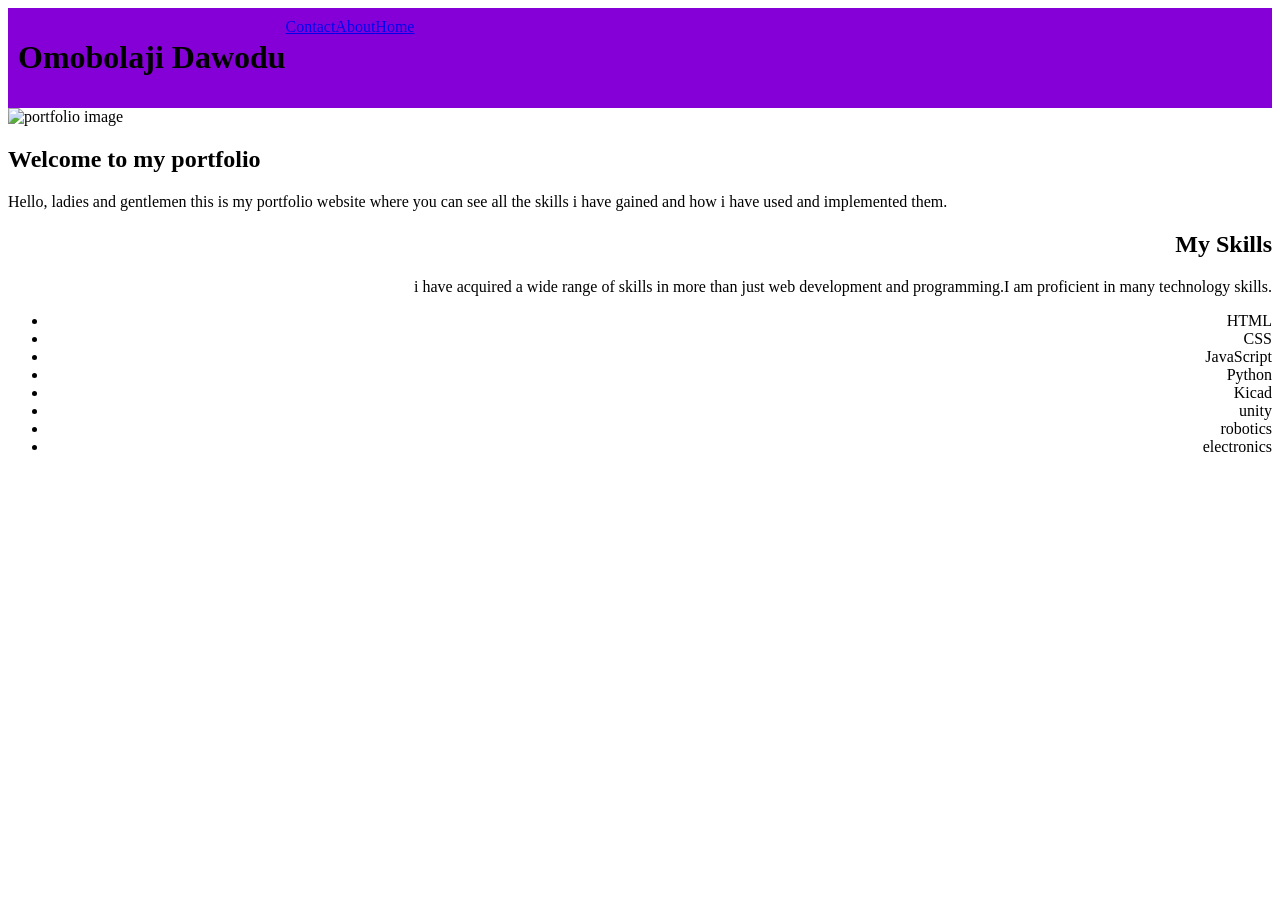
==== index.html @ 8bf31783 "ver 1 i added a mvp of the homepage" ====
<!DOCTYPE html>
<html lang="en">
<head>
    <meta charset="UTF-8">
    <meta name="viewport" content="width=device-width, initial-scale=1.0">
    <title>homepage</title>
    <link rel="stylesheet" href="style.css">
</head>
<body>
    <div class="header">
        <h1>Omobolaji  Dawodu</h1>
        <div class="nav">
            <ul id="navbar">
                <li><a href="index.html">Home</a></li>
                <li><a href="about.html">About</a></li>
                <li><a href="contact.html">Contact</a></li>
            </ul>
        </div>
    </div>
    <div class="main1">
        <img src="images/portfolio.jpg" alt="portfolio image" width="400" height="300">
        <h2>Welcome to my portfolio</h2>
        <p>Hello, ladies and gentlemen this is my portfolio website where you can see all the skills i have gained and how i have used and implemented them.</p>
    </div>
    <div class="main2">
        <h2>My Skills</h2>
        <p>i have acquired a wide range of skills in more than just web development and  programming.I am proficient in many technology skills.</p>
        
        <ul id="skilllist">
            <li>HTML</li>
            <li>CSS</li>
            <li>JavaScript</li>
            <li>Python</li>
            <li>Kicad</li>
            <li>unity</li>
            <li>robotics</li>
            <li>electronics</li>
        </ul>
         
    </div>
</body>
</html>
---- style.css ----
.header{
    background-color: #8500d7;
    color: rgb(0, 0, 0);
    padding: 10px;
    display: flex;
    flex-direction: row;
    align-items: left;
}
#navbar{
    display: flex;
    flex-direction: row-reverse;
    justify-content: space-evenly;
    list-style-type: none;
    margin: 0;
    padding: 0;
    
}

.main2{
    text-align: right;
}
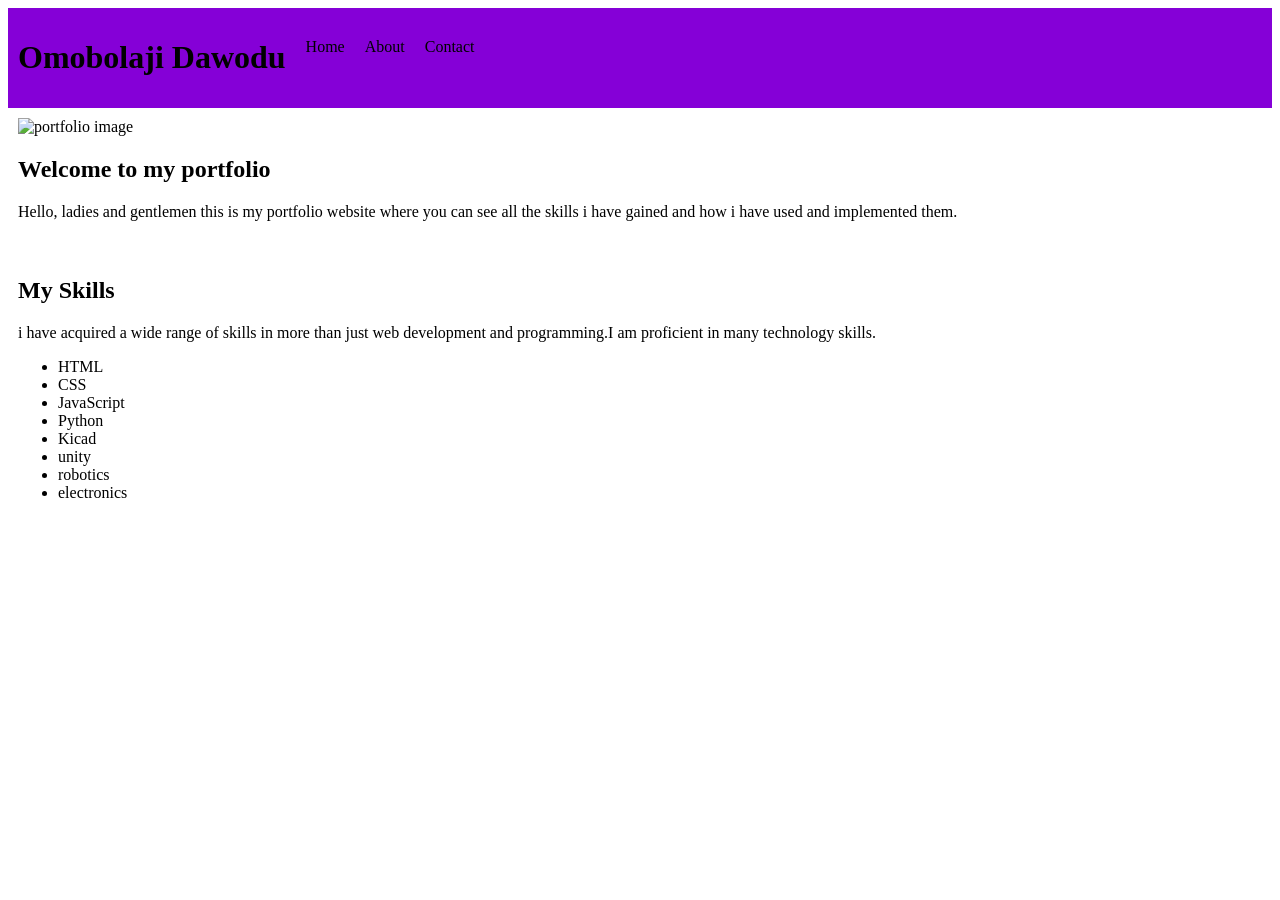
==== commit 34a12f7b: "ver 2 k" ====
--- a/index.html
+++ b/index.html
@@ -9,13 +9,11 @@
 <body>
     <div class="header">
         <h1>Omobolaji  Dawodu</h1>
-        <div class="nav">
-            <ul id="navbar">
-                <li><a href="index.html">Home</a></li>
-                <li><a href="about.html">About</a></li>
-                <li><a href="contact.html">Contact</a></li>
-            </ul>
-        </div>
+        <nav>
+            <div>Home</div>
+            <div>About</div>
+            <div>Contact</div>
+        </nav>
     </div>
     <div class="main1">
         <img src="images/portfolio.jpg" alt="portfolio image" width="400" height="300">
@@ -25,7 +23,7 @@
     <div class="main2">
         <h2>My Skills</h2>
         <p>i have acquired a wide range of skills in more than just web development and  programming.I am proficient in many technology skills.</p>
-        
+
         <ul id="skilllist">
             <li>HTML</li>
             <li>CSS</li>
--- a/style.css
+++ b/style.css
@@ -6,16 +6,12 @@
     flex-direction: row;
     align-items: left;
 }
-#navbar{
+nav{
+    padding: 10px;
     display: flex;
-    flex-direction: row-reverse;
-    justify-content: space-evenly;
-    list-style-type: none;
-    margin: 0;
-    padding: 0;
+    justify-content: space-around;
+}
+div{
+    padding: 10px;
     
-}
-
-.main2{
-    text-align: right;
 }
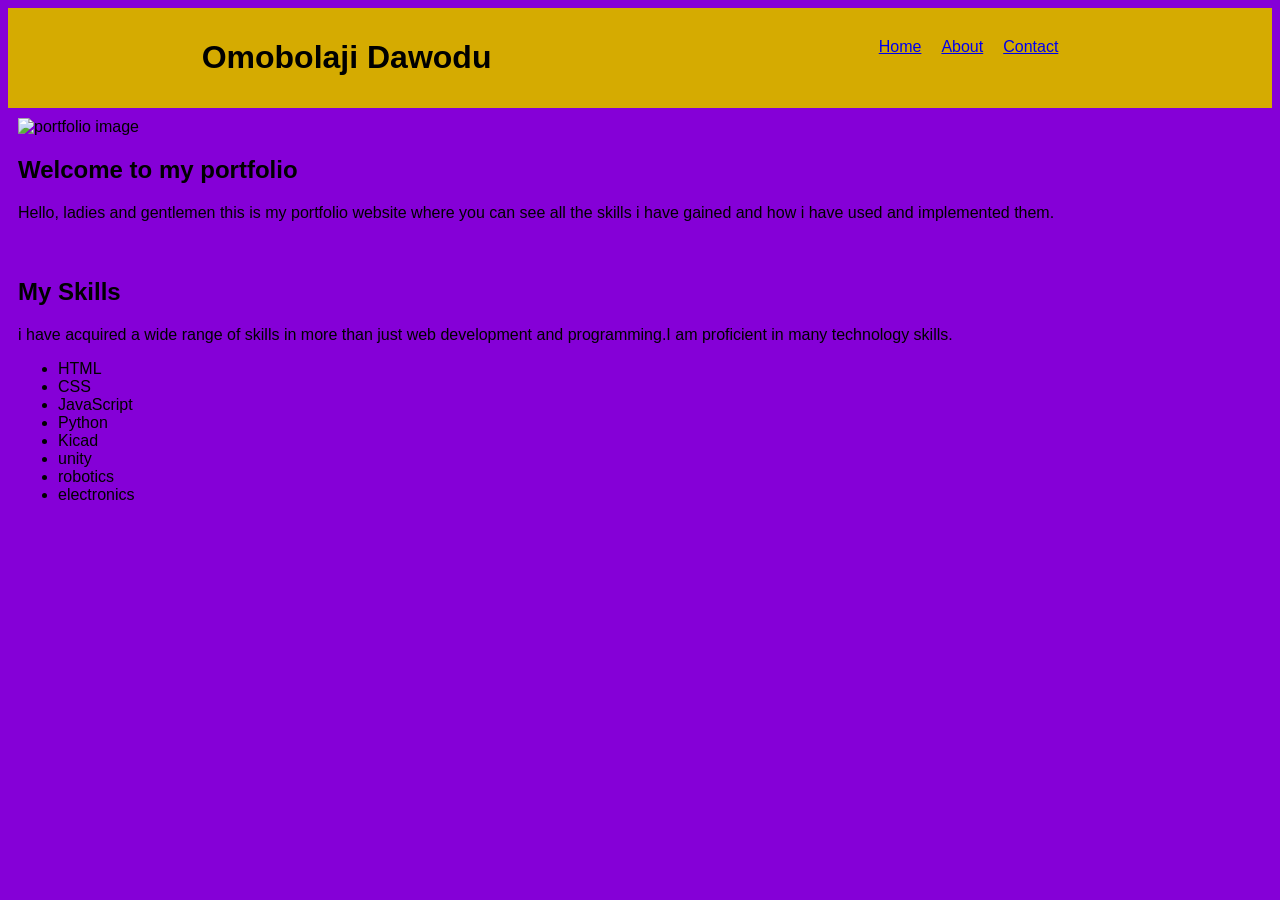
==== commit d281e18e: "ver 3 x" ====
--- a/index.html
+++ b/index.html
@@ -10,9 +10,9 @@
     <div class="header">
         <h1>Omobolaji  Dawodu</h1>
         <nav>
-            <div>Home</div>
-            <div>About</div>
-            <div>Contact</div>
+            <div><a href="index.html">Home</a></div>
+            <div><a href="aboutme.html">About</a></div>
+            <div><a href="contact.html">Contact</a></div>
         </nav>
     </div>
     <div class="main1">
--- a/style.css
+++ b/style.css
@@ -1,17 +1,21 @@
 .header{
-    background-color: #8500d7;
+    background-color: #d5ab01;
     color: rgb(0, 0, 0);
     padding: 10px;
     display: flex;
-    flex-direction: row;
-    align-items: left;
+
 }
 nav{
     padding: 10px;
     display: flex;
-    justify-content: space-around;
+    justify-content: flex-start;
+
 }
 div{
-    padding: 10px;
-    
+  padding: 10px;
+  justify-content: space-around;
+}
+body{
+    background-color: #8500d7;
+    font-family: Arial, sans-serif;
 }
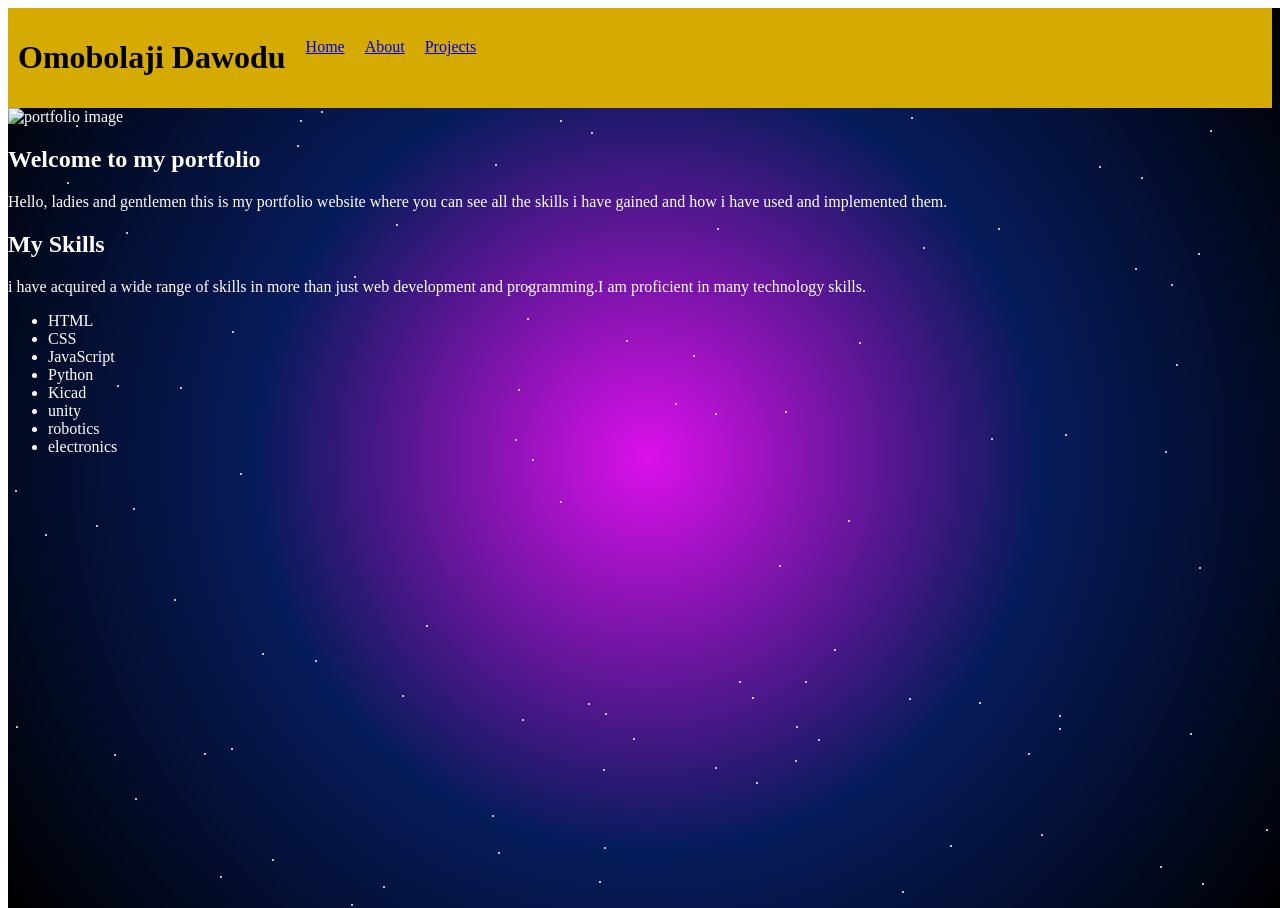
==== commit ca56a52c: "ver4 k" ====
--- a/index.html
+++ b/index.html
@@ -7,12 +7,15 @@
     <link rel="stylesheet" href="style.css">
 </head>
 <body>
+    <div class="galaxy">
+        
+    </div>
     <div class="header">
         <h1>Omobolaji  Dawodu</h1>
         <nav>
-            <div><a href="index.html">Home</a></div>
-            <div><a href="aboutme.html">About</a></div>
-            <div><a href="contact.html">Contact</a></div>
+            <div id="home"><a href="index.html">Home</a></div>
+            <div id="about"><a href="aboutme.html">About</a></div>
+            <div id="projects"><a href="project.html">Projects</a></div>
         </nav>
     </div>
     <div class="main1">
@@ -36,5 +39,6 @@
         </ul>
          
     </div>
+    <script src="script.js"></script>
 </body>
 </html>
--- a/style.css
+++ b/style.css
@@ -11,11 +11,62 @@
     justify-content: flex-start;
 
 }
-div{
-  padding: 10px;
-  justify-content: space-around;
+#home{
+    padding: 10px;
+    justify-content: space-around;
+}
+#about{
+    padding: 10px;
+    justify-content: space-around;
+}
+#projects{
+    padding: 10px;
+    justify-content: space-around;
 }
 body{
-    background-color: #8500d7;
-    font-family: Arial, sans-serif;
+
+}
+.galaxy{
+    height: 100vh;
+    width: 100%;
+    background: #000000;
+    overflow: hidden;
+    position: absolute;
+    background:repeating-radial-gradient(circle, #db10ea 0%, #061b5b 50%,#000000 100%);
+    z-index: -1;
+}
+.stars{
+    height: 2px;
+    width: 2px;
+    border-radius: 50%;
+    position: absolute;
+    top: 50%;
+    left: 50%;
+    background-color: #fff;
+    box-shadow: 20vw 10vh 0 1px #fff,
+    35vw 25vh 0 1px #dbeafe,
+    50vw 8vh 0 2px #fff,
+    65vw 40vh 0 1px #fff,
+    80vw 15vh 0 1px #c7d2fe,
+    12vw 60vh 0 2px #fff,
+    28vw 78vh 0 1px #fff,
+    44vw 52vh 0 1px #e0e7ff,
+    58vw 68vh 0 2px #fff,
+    74vw 83vh 0 1px #fff,
+    90vw 55vh 0 1px #bfdbfe,
+    6vw 30vh 0 1px #fff;
+}
+.star{
+    height: 2px;
+    width: 2px;
+    border-radius: 50%;
+    position: absolute;
+    background-color: #fff;
+    a
+}
+.main1{
+    color: #fff;
+}
+.main2{
+    color: #fff;
 }
